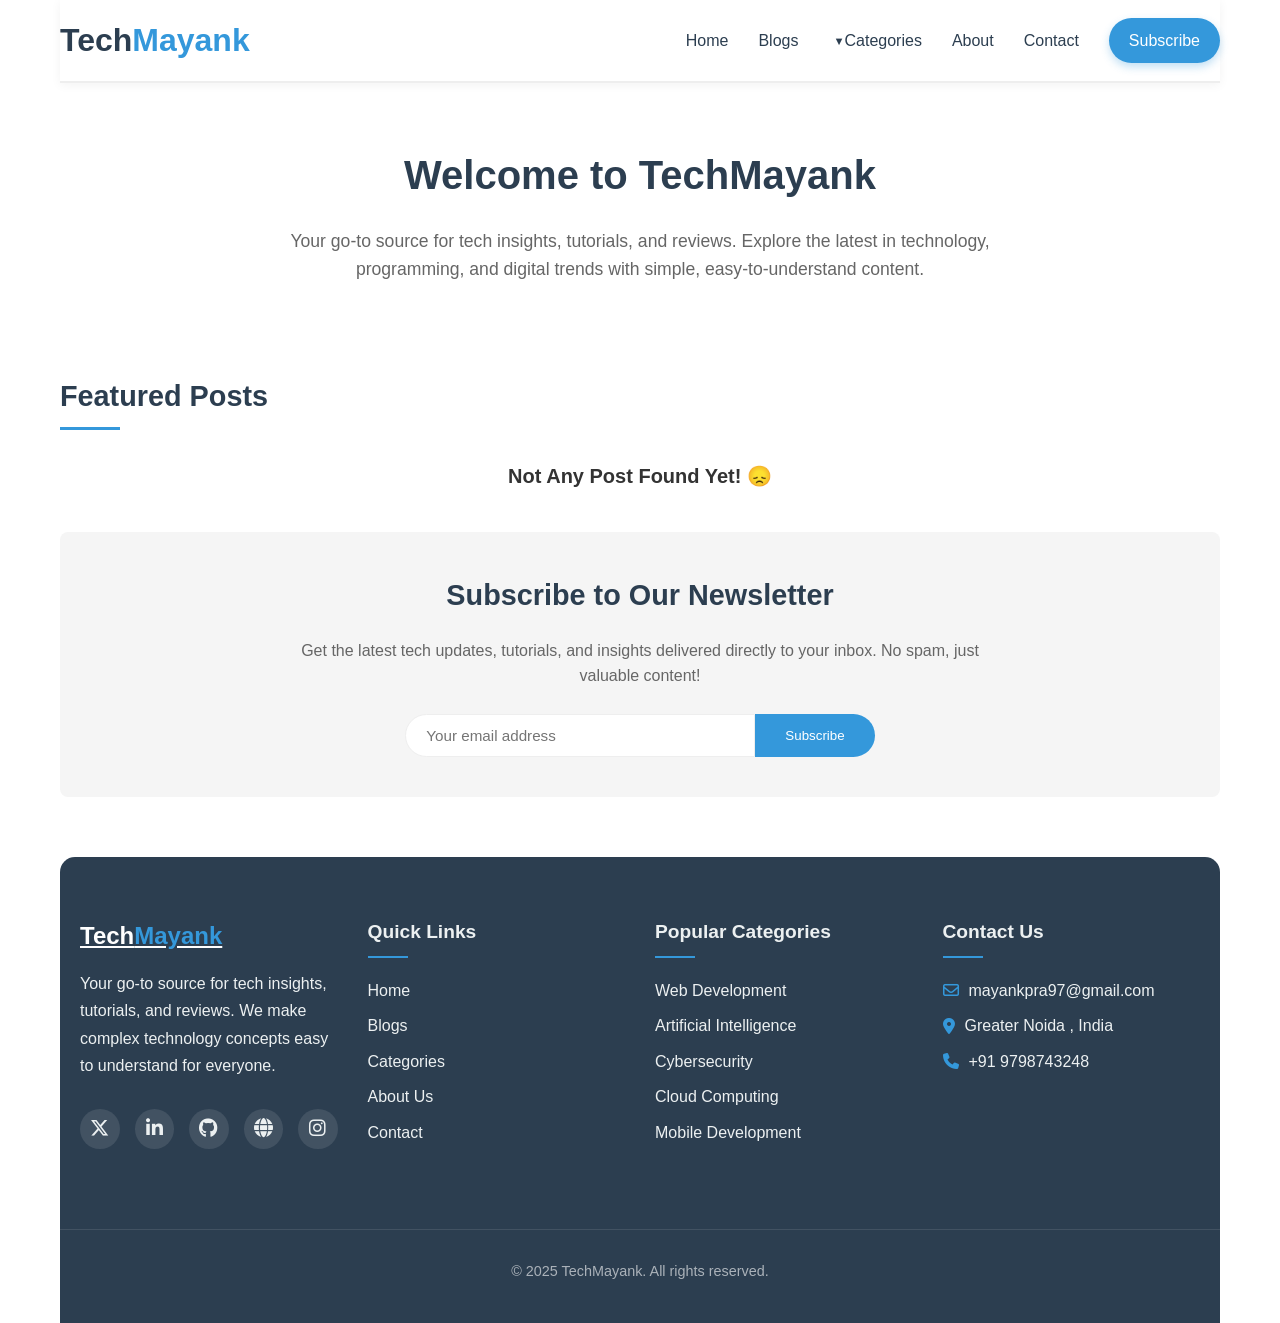
==== index.html @ 08047c4c "Add files via upload" ====
<!DOCTYPE html>
<html lang="en">
<head>
    <meta charset="UTF-8">
    <meta name="viewport" content="width=device-width, initial-scale=1.0">
    <title>TechMayank - Tech Blog for Enthusiasts</title>
    <meta name="description" content="TechMayank provides insights, tutorials, and reviews on the latest technology trends and developments.">
    <meta name="keywords" content="tech blog, technology, programming, web development, gadget reviews">
    <meta name="author" content="Mayank">
    
    <!-- Open Graph / Social Media Meta Tags -->
    <meta property="og:title" content="TechMayank - Tech Blog">
    <meta property="og:description" content="Stay updated with the latest in technology, programming, and digital trends.">
    <meta property="og:type" content="website">
    <meta property="og:url" content="https://techmayank.com">
    
    <!-- Favicon - Replace with your own -->
    <link rel="icon" href="/favicon-32x32.png" type="fav-icon">
    
    <!-- Font Awesome for better social icons -->
    <link rel="stylesheet" href="https://cdnjs.cloudflare.com/ajax/libs/font-awesome/6.4.2/css/all.min.css">
<link rel="stylesheet" href="styles.css">
</head>
<body>
    <header id="main-header">
        <nav>
            <a href="index.html" class="logo">Tech<span>Mayank</span></a>
            <button class="mobile-menu-btn">☰</button>
            <ul class="nav-links">
                <li><a href="index.html">Home</a></li>
                <li><a href="blogs.html">Blogs</a></li>
                <li class="dropdown">
                    <a href="">Categories</a>
                    <div class="dropdown-content">
                        <a href="category-webdev.html">Web Development</a>
                        <a href="category-ai.html">Artificial Intelligence</a>
                        <a href="category-cybersecurity.html">Cybersecurity</a>
                        <a href="category-iot.html">IoT</a>
                        <a href="category-mobile.html">Mobile Development</a>
                        <a href="category-cloud.html">Cloud Computing</a>
                    </div>
                </li>
                <li><a href="about.html">About</a></li>
                <li><a href="contact.html">Contact</a></li>
                <li><a href="subscribe.html" class="subscribe-btn">Subscribe</a></li>
            </ul>
        </nav>
    </header>
    
    <main>
        <section class="hero">
            <h1>Welcome to TechMayank</h1>
            <p>Your go-to source for tech insights, tutorials, and reviews. Explore the latest in technology, programming, and digital trends with simple, easy-to-understand content.</p>
        </section>
        
        <!-- <section class="featured-posts"> -->
            <h2 class="section-title">Featured Posts</h2>
            <div style="text-align: center; font-size: 20px; font-weight: bold;">
                Not Any Post Found Yet! 😞
            </div>
            
            <!--  <div class="posts-grid"> --> 
                <!--  Featured Post 1 --> 
                <!-- <article class="post-card">
                    <img src="https://images.unsplash.com/photo-1575936123452-b67c3203c357?fm=jpg&q=60&w=3000&ixlib=rb-4.0.3&ixid=M3wxMjA3fDB8MHxzZWFyY2h8Mnx8aW1hZ2V8ZW58MHx8MHx8fDA%3D" alt="Web Development Trends" class="post-img">
                    <div class="post-content">
                        <div class="post-category">Web Development</div>
                        <h3 class="post-title"><a href="blog-post.html">Top 10 Web Development Trends in 2025</a></h3>
                        <p class="post-excerpt">Discover the latest web development technologies and methodologies that are shaping the digital landscape in 2025.</p>
                        <div class="post-meta">
                            <span class="post-date"><i class="far fa-calendar-alt"></i> March 25, 2025</span>
                            <span class="post-read-time"><i class="far fa-clock"></i> 5 min read</span>
                        </div>
                    </div>
                </article>
                
                <!-- Featured Post 2 
                <article class="post-card">
                    <img src="https://st5.depositphotos.com/23188010/77062/i/450/depositphotos_770624600-stock-photo-green-field-morning-render-illustration.jpg" alt="AI Applications" class="post-img">
                    <div class="post-content">
                        <div class="post-category">Artificial Intelligence</div>
                        <h3 class="post-title"><a href="blog-post.html">Practical AI Applications for Everyday Life</a></h3>
                        <p class="post-excerpt">How artificial intelligence is transforming our daily routines and improving efficiency in unexpected ways.</p>
                        <div class="post-meta">
                            <span class="post-date"><i class="far fa-calendar-alt"></i> March 20, 2025</span>
                            <span class="post-read-time"><i class="far fa-clock"></i> 7 min read</span>
                        </div>
                    </div>
                </article>
                
                <!-- Featured Post 3 
                <article class="post-card">
                    <img src="/api/placeholder/400/320" alt="Cybersecurity Tips" class="post-img">
                    <div class="post-content">
                        <div class="post-category">Cybersecurity</div>
                        <h3 class="post-title"><a href="blog-post.html">Essential Cybersecurity Practices for Everyone</a></h3>
                        <p class="post-excerpt">Simple yet effective security measures to protect your digital life from common threats and vulnerabilities.</p>
                        <div class="post-meta">
                            <span class="post-date"><i class="far fa-calendar-alt"></i> March 15, 2025</span>
                            <span class="post-read-time"><i class="far fa-clock"></i> 8 min read</span>
                        </div>
                    </div>
                </article>
            </div>
        </section> -->

        <section class="cta-section" id="subscribe">
            <h2>Subscribe to Our Newsletter</h2>
            <p>Get the latest tech updates, tutorials, and insights delivered directly to your inbox. No spam, just valuable content!</p>
            <form class="newsletter-form">
                <input type="email" class="newsletter-input" placeholder="Your email address" required>
                <button type="submit" class="btn btn-submit">Subscribe</button>
            </form>
        </section>
    </main>
    
    <!-- Enhanced Footer -->
    <footer>
        <div class="footer-content">
            <div class="footer-section footer-about">
                <a href="index.html" class="footer-logo">Tech<span>Mayank</span></a>
                <p>Your go-to source for tech insights, tutorials, and reviews. We make complex technology concepts easy to understand for everyone.</p>
                <div class="social-links">
                    <a href="#" class="social-icon twitter" aria-label="Twitter"><i class="fab fa-x-twitter"></i></a>
<a href="#" class="social-icon linkedin" aria-label="LinkedIn"><i class="fab fa-linkedin-in"></i></a>
<a href="#" class="social-icon github" aria-label="GitHub"><i class="fab fa-github"></i></a>
<a href="#" class="social-icon website" aria-label="Website"><i class="fas fa-globe"></i></a>
<a href="#" class="social-icon instagram" aria-label="Instagram"><i class="fab fa-instagram"></i></a>
                </div>
            </div>
            
            <div class="footer-section">
                <h3>Quick Links</h3>
                <ul class="footer-links">
                    <li><a href="index.html">Home</a></li>
                    <li><a href="blogs.html">Blogs</a></li>
                    <li><a href="categories.html">Categories</a></li>
                    <li><a href="about.html">About Us</a></li>
                    <li><a href="contact.html">Contact</a></li>
                </ul>
            </div>
            
            <div class="footer-section">
                <h3>Popular Categories</h3>
                <ul class="footer-links">
                    <li><a href="category-webdev.html">Web Development</a></li>
                    <li><a href="category-ai.html">Artificial Intelligence</a></li>
                    <li><a href="category-cybersecurity.html">Cybersecurity</a></li>
                    <li><a href="category-cloud.html">Cloud Computing</a></li>
                    <li><a href="category-mobile.html">Mobile Development</a></li>
                </ul>
            </div>
            
            <div class="footer-section footer-contact">
                <h3>Contact Us</h3>
                <p><i class="far fa-envelope"></i> mayankpra97@gmail.com</p>
                <p><i class="fas fa-map-marker-alt"></i> Greater Noida , India</p>
                <p><i class="fas fa-phone"></i> +91 9798743248</p>
            </div>
        </div>
        
        <div class="copyright">
            <p>&copy; 2025 TechMayank. All rights reserved.</p>
        </div>
    </footer>
    
    <script>
        document.addEventListener('DOMContentLoaded', function() {
            // Mobile menu toggle
            const menuBtn = document.querySelector('.mobile-menu-btn');
            const navLinks = document.querySelector('.nav-links');
            
            menuBtn.addEventListener('click', function() {
                navLinks.classList.toggle('active');
            });
            
            // Mobile dropdown toggle
            const dropdowns = document.querySelectorAll('.dropdown');
            
            dropdowns.forEach(dropdown => {
                const dropdownLink = dropdown.querySelector('a');
                
                if (window.innerWidth <= 768) {
                    dropdownLink.addEventListener('click', function(e) {
                        e.preventDefault();
                        dropdown.classList.toggle('active');
                    });
                }
            });
            
            // Close menu when clicking outside
            document.addEventListener('click', function(event) {
                if (!event.target.closest('nav') && !event.target.closest('.mobile-menu-btn')) {
                    navLinks.classList.remove('active');
                }
            });
            
            // Navbar scroll effect
            window.addEventListener('scroll', function() {
                const header = document.getElementById('main-header');
                if (window.scrollY > 50) {
                    header.classList.add('scrolled');
                } else {
                    header.classList.remove('scrolled');
                }
            });
        });
    </script>
</body>
</html>
---- styles.css ----
/* Base Styles */
        :root {
            --bg-color: #ffffff;
            --text-color: #333333;
            --accent-color: #3498db;
            --secondary-color: #2c3e50;
            --light-gray: #f5f5f5;
            --border-color: #eeeeee;
            --card-shadow: 0 2px 8px rgba(0,0,0,0.1);
            --font-main: -apple-system, BlinkMacSystemFont, 'Segoe UI', Roboto, Oxygen, Ubuntu, Cantarell, 'Open Sans', 'Helvetica Neue', sans-serif;
            --hover-color: #2980b9;
            --dropdown-bg: #ffffff;
            --dropdown-shadow: 0 5px 15px rgba(0,0,0,0.1);
            --footer-bg: #2c3e50;
            --footer-text: #ecf0f1;
            --social-hover: #3498db;
        }
        
        * {
            margin: 0;
            padding: 0;
            box-sizing: border-box;
        }
        
        body {
            font-family: var(--font-main);
            line-height: 1.6;
            color: var(--text-color);
            background-color: var(--bg-color);
            max-width: 1200px;
            margin: 0 auto;
            padding: 0 20px;
        }
        
        /* Improved Header & Navbar */
        header {
            padding: 15px 0;
            border-bottom: 2px solid var(--border-color);
            position: sticky;
            top: 0;
            background-color: var(--bg-color);
            z-index: 1000;
            box-shadow: 0 2px 10px rgba(0,0,0,0.05);
            transition: all 0.3s ease;
        }
        
        header.scrolled {
            padding: 10px 0;
        }
        
        .logo {
            font-size: 2rem;
            font-weight: 700;
            color: var(--secondary-color);
            text-decoration: none;
            transition: all 0.3s;
            display: flex;
            align-items: center;
        }
        
        .logo:hover {
            color: var(--accent-color);
            transform: scale(1.05);
        }
        
        .logo span {
            color: var(--accent-color);
        }
        
        nav {
            display: flex;
            justify-content: space-between;
            align-items: center;
        }
        
        .nav-links {
            display: flex;
            list-style: none;
            align-items: center;
        }
        
        .nav-links li {
            margin-left: 30px;
            position: relative;
        }
        
        .nav-links a {
            color: var(--secondary-color);
            text-decoration: none;
            font-weight: 500;
            transition: all 0.3s;
            padding: 10px 0;
            display: block;
            position: relative;
            font-size: 1rem;
        }
        
        .nav-links a:hover {
            color: var(--accent-color);
            transform: translateY(-2px);
        }
        
        .nav-links a::after {
            content: '';
            position: absolute;
            bottom: 0;
            left: 0;
            width: 0;
            height: 2px;
            background-color: var(--accent-color);
            transition: width 0.3s;
        }
        
        .nav-links a:hover::after {
            width: 100%;
        }
        
        .dropdown {
            position: relative;
            cursor: pointer;
        }
        
        .dropdown > a::before {
            content: '▼';
            font-size: 0.7em;
            margin-left: 5px;
            vertical-align: middle;
            transition: transform 0.3s;
        }
        
        .dropdown:hover > a::before {
            transform: rotate(180deg);
        }
        
        .dropdown-content {
            visibility: hidden;
            opacity: 0;
            position: absolute;
            top: 100%;
            left: 0;
            background-color: var(--dropdown-bg);
            min-width: 200px;
            box-shadow: var(--dropdown-shadow);
            border-radius: 8px;
            z-index: 10;
            overflow: hidden;
            transform: translateY(10px);
            transition: all 0.3s ease;
        }
        
        .dropdown-content a {
            color: var(--secondary-color);
            padding: 12px 16px;
            text-decoration: none;
            display: block;
            transition: all 0.3s;
            border-left: 3px solid transparent;
        }
        
        .dropdown-content a:hover {
            background-color: var(--light-gray);
            color: var(--accent-color);
            border-left: 3px solid var(--accent-color);
            transform: translateX(5px);
        }
        
        .dropdown:hover .dropdown-content {
            visibility: visible;
            opacity: 1;
            transform: translateY(0);
        }
        
        .subscribe-btn {
            background-color: var(--accent-color);
            color: white !important;
            padding: 10px 20px !important;
            border-radius: 50px;
            transition: all 0.3s;
            box-shadow: 0 4px 8px rgba(52, 152, 219, 0.3);
        }
        
        .subscribe-btn:hover {
            background-color: var(--hover-color);
            transform: translateY(-3px) !important;
            box-shadow: 0 6px 12px rgba(52, 152, 219, 0.4);
        }
        
        .subscribe-btn:active {
            transform: translateY(-1px) !important;
        }
        
        .mobile-menu-btn {
            display: none;
            background: none;
            border: none;
            font-size: 1.5rem;
            cursor: pointer;
            color: var(--secondary-color);
            transition: color 0.3s;
        }
        
        .mobile-menu-btn:hover {
            color: var(--accent-color);
        }
        
        .hero {
            padding: 60px 0;
            display: flex;
            flex-direction: column;
            align-items: center;
            text-align: center;
        }
        
        .hero h1 {
            font-size: 2.5rem;
            margin-bottom: 20px;
            color: var(--secondary-color);
        }
        
        .hero p {
            font-size: 1.1rem;
            max-width: 700px;
            margin-bottom: 30px;
            color: #666;
        }
        
        .featured-posts {
            padding: 40px 0;
        }
        
        .section-title {
            font-size: 1.8rem;
            margin-bottom: 30px;
            color: var(--secondary-color);
            position: relative;
            padding-bottom: 10px;
        }
        
        .section-title::after {
            content: '';
            position: absolute;
            left: 0;
            bottom: 0;
            width: 60px;
            height: 3px;
            background-color: var(--accent-color);
        }
        
        .posts-grid {
            display: grid;
            grid-template-columns: repeat(auto-fill, minmax(300px, 1fr));
            gap: 30px;
        }
        
        .post-card {
            background-color: var(--bg-color);
            border-radius: 8px;
            overflow: hidden;
            box-shadow: var(--card-shadow);
            transition: transform 0.3s, box-shadow 0.3s;
        }
        
        .post-card:hover {
            transform: translateY(-5px);
            box-shadow: 0 5px 15px rgba(0,0,0,0.1);
        }
        
        .post-img {
            width: 100%;
            height: 180px;
            object-fit: cover;
        }
        
        .post-content {
            padding: 20px;
        }
        
        .post-category {
            font-size: 0.8rem;
            color: var(--accent-color);
            text-transform: uppercase;
            letter-spacing: 1px;
            font-weight: 600;
            margin-bottom: 8px;
        }
        
        .post-title {
            font-size: 1.2rem;
            margin-bottom: 10px;
            color: var(--secondary-color);
        }
        
        .post-title a {
            color: inherit;
            text-decoration: none;
        }
        
        .post-excerpt {
            font-size: 0.95rem;
            color: #666;
            margin-bottom: 15px;
        }
        
        .post-meta {
            display: flex;
            align-items: center;
            font-size: 0.85rem;
            color: #888;
        }
        
        .post-date {
            margin-right: 15px;
        }
        
        .cta-section {
            padding: 40px 0;
            text-align: center;
            background-color: var(--light-gray);
            border-radius: 8px;
            margin: 40px 0;
        }
        
        .cta-section h2 {
            font-size: 1.8rem;
            margin-bottom: 20px;
            color: var(--secondary-color);
        }
        
        .cta-section p {
            max-width: 700px;
            margin: 0 auto 25px;
            color: #666;
        }
        
        .newsletter-form {
            display: flex;
            justify-content: center;
            max-width: 500px;
            margin: 0 auto;
        }
        
        .newsletter-input {
            padding: 12px 20px;
            width: 70%;
            border: 1px solid var(--border-color);
            border-radius: 50px 0 0 50px;
            font-size: 0.95rem;
            transition: all 0.3s;
        }
        
        .newsletter-input:focus {
            outline: none;
            border-color: var(--accent-color);
            box-shadow: 0 0 0 2px rgba(52, 152, 219, 0.2);
        }
        
        .btn {
            display: inline-block;
            padding: 12px 25px;
            background-color: var(--accent-color);
            color: white;
            border: none;
            border-radius: 5px;
            text-decoration: none;
            font-weight: 500;
            transition: all 0.3s;
            cursor: pointer;
        }
        
        .btn-submit {
            border-radius: 0 50px 50px 0;
            padding: 12px 30px;
        }
        
        .btn:hover {
            background-color: var(--hover-color);
            transform: translateY(-2px);
            box-shadow: 0 4px 8px rgba(0,0,0,0.1);
        }
        
        .btn:active {
            transform: translateY(0);
        }
        
        /* Improved Footer */
        footer {
            padding: 60px 0 40px;
            margin-top: 60px;
            background-color: var(--footer-bg);
            color: var(--footer-text);
            border-radius: 15px 15px 0 0;
        }
        
        .footer-content {
            display: grid;
            grid-template-columns: repeat(auto-fit, minmax(250px, 1fr));
            gap: 30px;
            max-width: 1160px;
            margin: 0 auto;
            padding: 0 20px;
        }
        
        .footer-section {
            margin-bottom: 20px;
        }
        
        .footer-section h3 {
            font-size: 1.2rem;
            margin-bottom: 20px;
            position: relative;
            padding-bottom: 10px;
        }
        
        .footer-section h3::after {
            content: '';
            position: absolute;
            left: 0;
            bottom: 0;
            width: 40px;
            height: 2px;
            background-color: var(--accent-color);
        }
        
        .footer-links {
            list-style: none;
        }
        
        .footer-links li {
            margin-bottom: 10px;
        }
        
        .footer-links a {
            color: var(--footer-text);
            text-decoration: none;
            transition: all 0.3s;
            display: inline-block;
        }
        
        .footer-links a:hover {
            color: var(--accent-color);
            transform: translateX(5px);
        }
        
        .footer-contact p {
            margin-bottom: 10px;
            display: flex;
            align-items: center;
        }
        
        .footer-contact i {
            margin-right: 10px;
            color: var(--accent-color);
        }
        
        /* Enhanced Social Media Links */
        .social-links {
            display: flex;
            gap: 15px;
            margin: 30px 0;
        }
        
        .social-icon {
            display: flex;
            align-items: center;
            justify-content: center;
            width: 40px;
            height: 40px;
            background-color: rgba(255, 255, 255, 0.1);
            color: var(--footer-text);
            border-radius: 50%;
            transition: all 0.3s;
            text-decoration: none;
            font-size: 1.2rem;
        }
        
        .social-icon:hover {
            background-color: var(--accent-color);
            color: white;
            transform: translateY(-5px) scale(1.1);
            box-shadow: 0 5px 15px rgba(52, 152, 219, 0.4);
        }
        
        .x-twitter:hover {
            background-color: #000; /* Updated for Twitter (X) */
        }
        
        .linkedin:hover {
            background-color: #0077B5;
        }
        
        .github:hover {
            background-color: #333;
        }
        
        .website:hover {
            background-color: #4CAF50; /* Green shade for website */
        }
        
        .instagram:hover {
            background: linear-gradient(45deg, #405DE6, #5851DB, #833AB4, #C13584, #E1306C, #FD1D1D);
        }
        
        
        .copyright {
            text-align: center;
            padding-top: 30px;
            margin-top: 30px;
            border-top: 1px solid rgba(255, 255, 255, 0.1);
            font-size: 0.9rem;
            color: rgba(255, 255, 255, 0.6);
        }
        
        .footer-logo {
            font-size: 1.5rem;
            font-weight: 700;
            color: white;
            margin-bottom: 15px;
            display: inline-block;
        }
        
        .footer-logo span {
            color: var(--accent-color);
        }
        
        .footer-about p {
            margin-bottom: 20px;
            line-height: 1.7;
        }
        
        /* Responsive Design */
        @media (max-width: 768px) {
            nav {
                position: relative;
            }
            
            .mobile-menu-btn {
                display: block;
            }
            
            .nav-links {
                display: none;
                position: absolute;
                top: 100%;
                left: 0;
                right: 0;
                background-color: var(--bg-color);
                flex-direction: column;
                padding: 20px;
                box-shadow: var(--card-shadow);
                z-index: 10;
                align-items: flex-start;
                border-radius: 0 0 10px 10px;
            }
            
            .nav-links.active {
                display: flex;
                animation: slideDown 0.4s ease;
            }
            
            @keyframes slideDown {
                from {
                    opacity: 0;
                    transform: translateY(-20px);
                }
                to {
                    opacity: 1;
                    transform: translateY(0);
                }
            }
            
            .nav-links li {
                margin: 10px 0;
                margin-left: 0;
                width: 100%;
            }
            
            .nav-links a {
                padding: 12px 0;
            }
            
            .dropdown-content {
                position: static;
                box-shadow: none;
                margin-left: 20px;
                width: 90%;
                display: none;
                margin-top: 10px;
                background-color: var(--light-gray);
                border-radius: 5px;
                transform: none;
            }
            
            .dropdown.active .dropdown-content {
                display: block;
                visibility: visible;
                opacity: 1;
            }
            
            .hero {
                padding: 40px 0;
            }
            
            .hero h1 {
                font-size: 2rem;
            }
            
            .posts-grid {
                grid-template-columns: 1fr;
            }
            
            .post-card {
                max-width: 100%;
            }
            
            .newsletter-form {
                flex-direction: column;
                width: 100%;
            }
            
            .newsletter-input {
                width: 100%;
                border-radius: 50px;
                margin-bottom: 10px;
            }
            
            .btn-submit {
                border-radius: 50px;
                width: 100%;
            }
            
            .footer-content {
                grid-template-columns: 1fr;
                text-align: center;
            }
            
            .footer-section h3::after {
                left: 50%;
                transform: translateX(-50%);
            }
            
            .footer-links a:hover {
                transform: none;
            }
            
            .social-links {
                justify-content: center;
            }
            
            .footer-contact p {
                justify-content: center;
            }
        }
        
        @media (max-width: 480px) {
            .hero h1 {
                font-size: 1.8rem;
            }
            
            .section-title {
                font-size: 1.5rem;
            }
            
            .logo {
                font-size: 1.7rem;
            }
        }
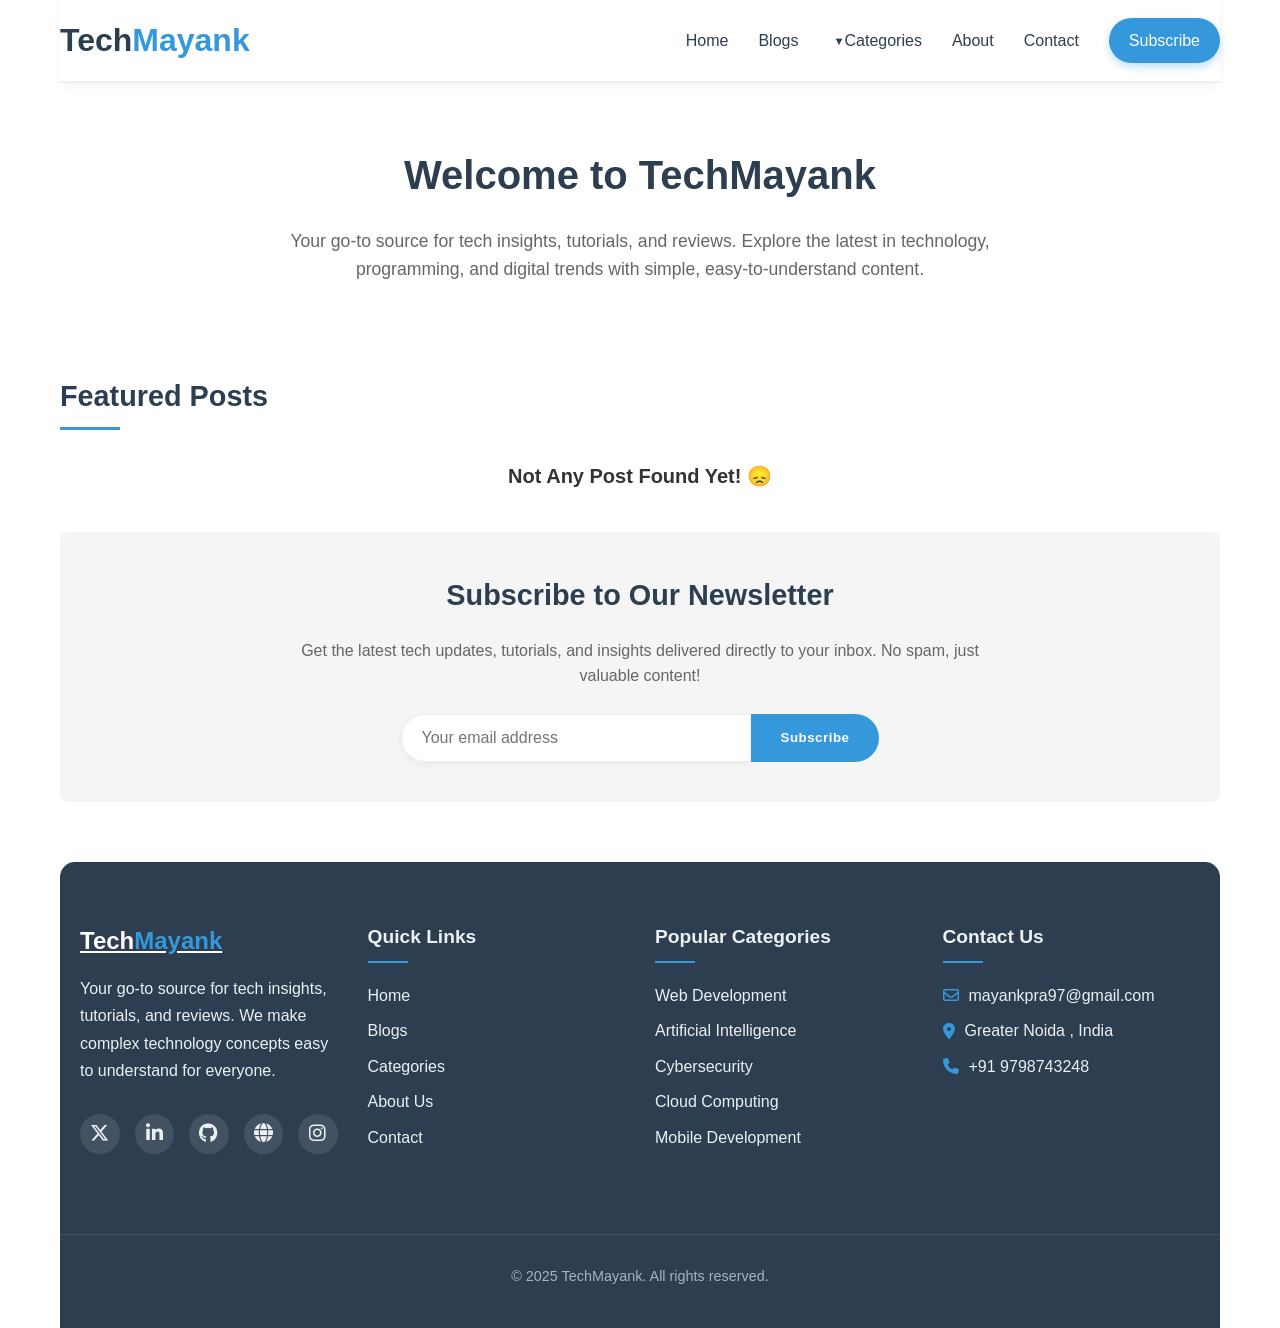
==== commit 98385b61: "Add files via upload" ====
--- a/index.html
+++ b/index.html
@@ -1,26 +1,43 @@
 <!DOCTYPE html>
 <html lang="en">
+
 <head>
     <meta charset="UTF-8">
     <meta name="viewport" content="width=device-width, initial-scale=1.0">
-    <title>TechMayank - Tech Blog for Enthusiasts</title>
-    <meta name="description" content="TechMayank provides insights, tutorials, and reviews on the latest technology trends and developments.">
-    <meta name="keywords" content="tech blog, technology, programming, web development, gadget reviews">
-    <meta name="author" content="Mayank">
-    
-    <!-- Open Graph / Social Media Meta Tags -->
-    <meta property="og:title" content="TechMayank - Tech Blog">
-    <meta property="og:description" content="Stay updated with the latest in technology, programming, and digital trends.">
+    <title>TechMayank - Latest Tech News, Programming & Reviews</title>
+    <meta name="description"
+        content="Get the latest updates on technology, programming, and gadget reviews. Learn coding, web development, and AI trends at TechMayank.">
+    <meta name="keywords"
+        content="latest tech news, programming tutorials, web development, AI trends, gadget reviews, coding tips">
+    <meta name="author" content="Mitthu Kumar(Mayank)">
+
+    <!-- Open Graph Meta Tags -->
+    <meta property="og:title" content="TechMayank - Latest Tech News & Programming">
+    <meta property="og:description"
+        content="Stay updated with the latest in technology, programming, web development, and AI trends.">
     <meta property="og:type" content="website">
-    <meta property="og:url" content="https://techmayank.com">
-    
+    <meta property="og:url" content="https://techmayank.netlify.app">
+    <meta property="og:image" content="https://techmayank.com/images/techmayank-thumbnail.jpg">
+
+    <!-- Twitter Card -->
+    <meta name="twitter:card" content="summary_large_image">
+    <meta name="twitter:title" content="TechMayank - Tech News & Programming">
+    <meta name="twitter:description"
+        content="Get the latest updates on tech, coding, and AI trends. Learn web development and gadget reviews at TechMayank.">
+    <meta name="twitter:image" content="https://techmayank.com/images/techmayank-thumbnail.jpg">
+    <meta name="twitter:site" content="@Mayank_Pras">
+
+    <!-- Canonical URL -->
+    <link rel="canonical" href="https://techmayank.com">
+
     <!-- Favicon - Replace with your own -->
     <link rel="icon" href="/favicon-32x32.png" type="fav-icon">
-    
+
     <!-- Font Awesome for better social icons -->
     <link rel="stylesheet" href="https://cdnjs.cloudflare.com/ajax/libs/font-awesome/6.4.2/css/all.min.css">
-<link rel="stylesheet" href="styles.css">
+    <link rel="stylesheet" href="styles.css">
 </head>
+
 <body>
     <header id="main-header">
         <nav>
@@ -46,22 +63,23 @@
             </ul>
         </nav>
     </header>
-    
+
     <main>
         <section class="hero">
             <h1>Welcome to TechMayank</h1>
-            <p>Your go-to source for tech insights, tutorials, and reviews. Explore the latest in technology, programming, and digital trends with simple, easy-to-understand content.</p>
+            <p>Your go-to source for tech insights, tutorials, and reviews. Explore the latest in technology,
+                programming, and digital trends with simple, easy-to-understand content.</p>
         </section>
-        
+
         <!-- <section class="featured-posts"> -->
-            <h2 class="section-title">Featured Posts</h2>
-            <div style="text-align: center; font-size: 20px; font-weight: bold;">
-                Not Any Post Found Yet! 😞
-            </div>
-            
-            <!--  <div class="posts-grid"> --> 
-                <!--  Featured Post 1 --> 
-                <!-- <article class="post-card">
+        <h2 class="section-title">Featured Posts</h2>
+        <div style="text-align: center; font-size: 20px; font-weight: bold;">
+            Not Any Post Found Yet! 😞
+        </div>
+
+        <!--  <div class="posts-grid"> -->
+        <!--  Featured Post 1 -->
+        <!-- <article class="post-card">
                     <img src="https://images.unsplash.com/photo-1575936123452-b67c3203c357?fm=jpg&q=60&w=3000&ixlib=rb-4.0.3&ixid=M3wxMjA3fDB8MHxzZWFyY2h8Mnx8aW1hZ2V8ZW58MHx8MHx8fDA%3D" alt="Web Development Trends" class="post-img">
                     <div class="post-content">
                         <div class="post-category">Web Development</div>
@@ -106,29 +124,52 @@
 
         <section class="cta-section" id="subscribe">
             <h2>Subscribe to Our Newsletter</h2>
-            <p>Get the latest tech updates, tutorials, and insights delivered directly to your inbox. No spam, just valuable content!</p>
-            <form class="newsletter-form">
-                <input type="email" class="newsletter-input" placeholder="Your email address" required>
-                <button type="submit" class="btn btn-submit">Subscribe</button>
+            <p>Get the latest tech updates, tutorials, and insights delivered directly to your inbox. No spam, just
+                valuable content!</p>
+            <form class="newsletter-form"
+                action="https://app.us9.list-manage.com/subscribe/post?u=c88a828829a68ce01295ca9d8&amp;id=a39a689fbb&amp;f_id=00e6c2e1f0"
+                method="post" id="mc-embedded-subscribe-form" name="mc-embedded-subscribe-form" class="validate"
+                target="_blank">
+                <input type="email" name="EMAIL" class="newsletter-input" id="mce-EMAIL"
+                    placeholder="Your email address" required>
+                <!-- This hidden div is required to prevent bot signups -->
+                <div style="position: absolute; left: -5000px;" aria-hidden="true">
+                    <input type="text" name="b_c88a828829a68ce01295ca9d8_a39a689fbb" tabindex="-1" value="">
+                </div>
+                <button type="submit" class="btn btn-submit" name="subscribe"
+                    id="mc-embedded-subscribe">Subscribe</button>
+                <div id="mce-responses" class="clear foot">
+                    <div class="response" id="mce-error-response" style="display: none;"></div>
+                    <div class="response" id="mce-success-response" style="display: none;"></div>
+                </div>
+                <div id="subscribe-status" class="subscribe-message" style="display: none;">
+                    <p>Thank you for subscribing! Please check your inbox to confirm your subscription.</p>
+                </div>
             </form>
         </section>
     </main>
-    
+
     <!-- Enhanced Footer -->
     <footer>
         <div class="footer-content">
             <div class="footer-section footer-about">
                 <a href="index.html" class="footer-logo">Tech<span>Mayank</span></a>
-                <p>Your go-to source for tech insights, tutorials, and reviews. We make complex technology concepts easy to understand for everyone.</p>
+                <p>Your go-to source for tech insights, tutorials, and reviews. We make complex technology concepts easy
+                    to understand for everyone.</p>
                 <div class="social-links">
-                    <a href="#" class="social-icon twitter" aria-label="Twitter"><i class="fab fa-x-twitter"></i></a>
-<a href="#" class="social-icon linkedin" aria-label="LinkedIn"><i class="fab fa-linkedin-in"></i></a>
-<a href="#" class="social-icon github" aria-label="GitHub"><i class="fab fa-github"></i></a>
-<a href="#" class="social-icon website" aria-label="Website"><i class="fas fa-globe"></i></a>
-<a href="#" class="social-icon instagram" aria-label="Instagram"><i class="fab fa-instagram"></i></a>
-                </div>
-            </div>
-            
+                    <a href="https://x.com/Mayank_Pras" class="social-icon twitter" aria-label="Twitter"><i
+                            class="fab fa-x-twitter"></i></a>
+                    <a href="https://www.linkedin.com/in/mitthu-kumar/" class="social-icon linkedin"
+                        aria-label="LinkedIn"><i class="fab fa-linkedin-in"></i></a>
+                    <a href="https://github.com/mkshahi22" class="social-icon github" aria-label="GitHub"><i
+                            class="fab fa-github"></i></a>
+                    <a href="https://techmayank.netlify.app/" class="social-icon website" aria-label="Website"><i
+                            class="fas fa-globe"></i></a>
+                    <a href="https://www.instagram.com/shahi_jii_22/?next=%2F" class="social-icon instagram"
+                        aria-label="Instagram"><i class="fab fa-instagram"></i></a>
+                </div>
+            </div>
+
             <div class="footer-section">
                 <h3>Quick Links</h3>
                 <ul class="footer-links">
@@ -139,7 +180,7 @@
                     <li><a href="contact.html">Contact</a></li>
                 </ul>
             </div>
-            
+
             <div class="footer-section">
                 <h3>Popular Categories</h3>
                 <ul class="footer-links">
@@ -150,7 +191,7 @@
                     <li><a href="category-mobile.html">Mobile Development</a></li>
                 </ul>
             </div>
-            
+
             <div class="footer-section footer-contact">
                 <h3>Contact Us</h3>
                 <p><i class="far fa-envelope"></i> mayankpra97@gmail.com</p>
@@ -158,45 +199,45 @@
                 <p><i class="fas fa-phone"></i> +91 9798743248</p>
             </div>
         </div>
-        
+
         <div class="copyright">
             <p>&copy; 2025 TechMayank. All rights reserved.</p>
         </div>
     </footer>
-    
+
     <script>
-        document.addEventListener('DOMContentLoaded', function() {
+        document.addEventListener('DOMContentLoaded', function () {
             // Mobile menu toggle
             const menuBtn = document.querySelector('.mobile-menu-btn');
             const navLinks = document.querySelector('.nav-links');
-            
-            menuBtn.addEventListener('click', function() {
+
+            menuBtn.addEventListener('click', function () {
                 navLinks.classList.toggle('active');
             });
-            
+
             // Mobile dropdown toggle
             const dropdowns = document.querySelectorAll('.dropdown');
-            
+
             dropdowns.forEach(dropdown => {
                 const dropdownLink = dropdown.querySelector('a');
-                
+
                 if (window.innerWidth <= 768) {
-                    dropdownLink.addEventListener('click', function(e) {
+                    dropdownLink.addEventListener('click', function (e) {
                         e.preventDefault();
                         dropdown.classList.toggle('active');
                     });
                 }
             });
-            
+
             // Close menu when clicking outside
-            document.addEventListener('click', function(event) {
+            document.addEventListener('click', function (event) {
                 if (!event.target.closest('nav') && !event.target.closest('.mobile-menu-btn')) {
                     navLinks.classList.remove('active');
                 }
             });
-            
+
             // Navbar scroll effect
-            window.addEventListener('scroll', function() {
+            window.addEventListener('scroll', function () {
                 const header = document.getElementById('main-header');
                 if (window.scrollY > 50) {
                     header.classList.add('scrolled');
@@ -206,5 +247,7 @@
             });
         });
     </script>
+    <script src="./subcription.js"></script>
 </body>
+
 </html>
--- a/styles.css
+++ b/styles.css
@@ -182,6 +182,7 @@
         .subscribe-btn:hover {
             background-color: var(--hover-color);
             transform: translateY(-3px) !important;
+            text-decoration: none;
             box-shadow: 0 6px 12px rgba(52, 152, 219, 0.4);
         }
         
@@ -663,4 +664,275 @@
             .logo {
                 font-size: 1.7rem;
             }
-        }+        }
+
+/* Newsletter form styling improvements */
+.newsletter-form {
+    display: flex;
+    justify-content: center;
+    max-width: 500px;
+    margin: 0 auto;
+    position: relative;
+  }
+  
+  .newsletter-input {
+    padding: 14px 20px;
+    width: 70%;
+    border: 1px solid var(--border-color, #eeeeee);
+    border-radius: 50px 0 0 50px;
+    font-size: 1rem;
+    transition: all 0.3s ease;
+    box-shadow: 0 2px 8px rgba(0, 0, 0, 0.05);
+  }
+  
+  .newsletter-input:focus {
+    outline: none;
+    border-color: var(--accent-color, #3498db);
+    box-shadow: 0 0 0 3px rgba(52, 152, 219, 0.25);
+  }
+  
+  .btn-submit {
+    border-radius: 0 50px 50px 0;
+    padding: 14px 30px;
+    font-weight: 600;
+    letter-spacing: 0.5px;
+    background-color: var(--accent-color, #3498db);
+    color: white;
+    border: none;
+    cursor: pointer;
+    transition: all 0.3s ease;
+    position: relative;
+    min-width: 120px;
+  }
+  
+  .btn-submit:hover {
+    background-color: var(--accent-hover, #2980b9);
+  }
+  
+  /* Response Messages - Centered positioning */
+  #mce-success-response, 
+  #mce-error-response, 
+  .subscribe-message {
+    margin: 20px auto 0;
+    padding: 15px;
+    border-radius: 8px;
+    text-align: center;
+    font-weight: 500;
+    max-width: 500px;
+    animation: fadeIn 0.5s ease-in-out;
+    box-shadow: 0 2px 6px rgba(0, 0, 0, 0.1);
+    position: absolute;
+    left: 0;
+    right: 0;
+    top: 100%;
+  }
+  
+  #mce-success-response {
+    color: #4CAF50;
+    background-color: rgba(76, 175, 80, 0.12);
+    border-left: 4px solid #4CAF50;
+  }
+  
+  #mce-error-response {
+    color: #f44336;
+    background-color: rgba(244, 67, 54, 0.12);
+    border-left: 4px solid #f44336;
+  }
+  
+  .subscribe-message {
+    color: #4CAF50;
+    background-color: rgba(76, 175, 80, 0.12);
+    border-left: 4px solid #4CAF50;
+  }
+  
+  /* Loading state */
+  .btn-submit.loading {
+    background-color: #2980b9;
+    color: transparent;
+  }
+  
+  .btn-submit.loading::after {
+    content: "";
+    position: absolute;
+    width: 20px;
+    height: 20px;
+    top: 50%;
+    left: 50%;
+    margin-left: -10px;
+    margin-top: -10px;
+    border: 2px solid rgba(255, 255, 255, 0.3);
+    border-radius: 50%;
+    border-top-color: #fff;
+    animation: spin 0.8s linear infinite;
+  }
+  
+  /* Animations */
+  @keyframes spin {
+    to { transform: rotate(360deg); }
+  }
+  
+  @keyframes fadeIn {
+    from {
+      opacity: 0;
+      transform: translateY(-10px);
+    }
+    to {
+      opacity: 1;
+      transform: translateY(0);
+    }
+  }
+  
+  /* Responsive design */
+  @media (max-width: 768px) {
+    .newsletter-form {
+      flex-direction: column;
+      width: 100%;
+      max-width: 90%;
+    }
+    
+    .newsletter-input {
+      width: 100%;
+      margin-bottom: 15px;
+      border-radius: 50px;
+      padding: 16px 20px;
+    }
+    
+    .btn-submit {
+      width: 100%;
+      border-radius: 50px;
+      padding: 16px 30px;
+    }
+    
+    #mce-success-response, 
+    #mce-error-response, 
+    .subscribe-message {
+      position: static;
+      padding: 12px;
+      margin-top: 15px;
+      width: 100%;
+    }
+  }
+  
+  /* Small screens */
+  @media (max-width: 480px) {
+    .newsletter-input {
+      padding: 14px 16px;
+      font-size: 0.95rem;
+    }
+    
+    .btn-submit {
+      padding: 14px 20px;
+      font-size: 0.95rem;
+    }
+  }
+/* Response Messages */
+#mce-success-response,
+#mce-error-response,
+.subscribe-message {
+    margin: 20px auto 0;
+    padding: 15px;
+    border-radius: 8px;
+    text-align: center;
+    font-weight: 500;
+    max-width: 500px;
+    animation: fadeIn 0.5s ease-in-out;
+    box-shadow: 0 2px 6px rgba(0, 0, 0, 0.1);
+}
+
+#mce-success-response {
+    color: #4CAF50;
+    background-color: rgba(76, 175, 80, 0.12);
+    border-left: 4px solid #4CAF50;
+}
+
+#mce-error-response {
+    color: #f44336;
+    background-color: rgba(244, 67, 54, 0.12);
+    border-left: 4px solid #f44336;
+}
+
+.subscribe-message {
+    color: #4CAF50;
+    background-color: rgba(76, 175, 80, 0.12);
+    border-left: 4px solid #4CAF50;
+}
+
+/* Loading state */
+.btn-submit.loading {
+    background-color: #2980b9;
+    color: transparent;
+}
+
+.btn-submit.loading::after {
+    content: "";
+    position: absolute;
+    width: 20px;
+    height: 20px;
+    top: 50%;
+    left: 50%;
+    margin-left: -10px;
+    margin-top: -10px;
+    border: 2px solid rgba(255, 255, 255, 0.3);
+    border-radius: 50%;
+    border-top-color: #fff;
+    animation: spin 0.8s linear infinite;
+}
+
+/* Animations */
+@keyframes spin {
+    to { transform: rotate(360deg); }
+}
+
+@keyframes fadeIn {
+    from {
+        opacity: 0;
+        transform: translateY(-10px);
+    }
+    to {
+        opacity: 1;
+        transform: translateY(0);
+    }
+}
+
+/* Responsive design */
+@media (max-width: 768px) {
+    .newsletter-form {
+        flex-direction: column;
+        width: 100%;
+        max-width: 90%;
+    }
+    
+    .newsletter-input {
+        width: 100%;
+        margin-bottom: 15px;
+        border-radius: 50px;
+        padding: 16px 20px;
+    }
+    
+    .btn-submit {
+        width: 100%;
+        border-radius: 50px;
+        padding: 16px 30px;
+    }
+    
+    #mce-success-response,
+    #mce-error-response,
+    .subscribe-message {
+        padding: 12px;
+        margin-top: 15px;
+        width: 100%;
+    }
+}
+
+/* Small screens */
+@media (max-width: 480px) {
+    .newsletter-input {
+        padding: 14px 16px;
+        font-size: 0.95rem;
+    }
+    
+    .btn-submit {
+        padding: 14px 20px;
+        font-size: 0.95rem;
+    }
+}
